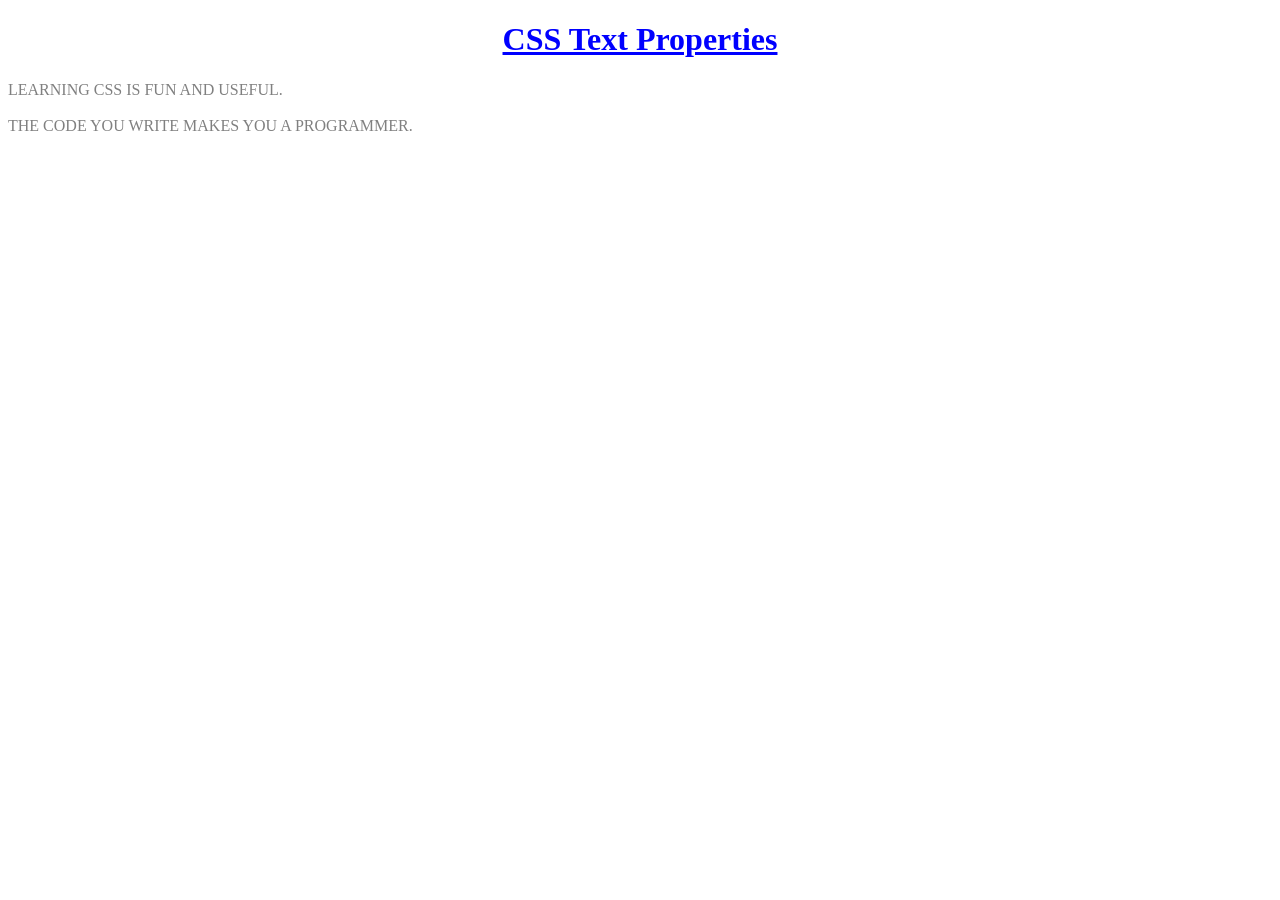
==== TextProperties/practiceTextProperties.html @ cef548f7 "second day of learning css" ====
<!DOCTYPE html>
<html lang="en">
<head>
    <meta charset="UTF-8">
    <meta name="viewport" content="width=device-width, initial-scale=1.0">
    <title>Document</title>
    <link rel="stylesheet" href="practiceTextProperties.css">
</head>
<body>
    
    <h1>CSS Text Properties</h1>

    <p>
        Learning CSS is fun and useful.
    </p>

    <p>
        The code you write makes you a programmer.
    </p>

</body>
</html>
---- TextProperties/practiceTextProperties.css ----
h1 {
    color: blue;
    text-align: center;
    text-decoration: underline;   
}

p {
    color: gray;
    line-height: 20px;
    text-transform: uppercase;
}
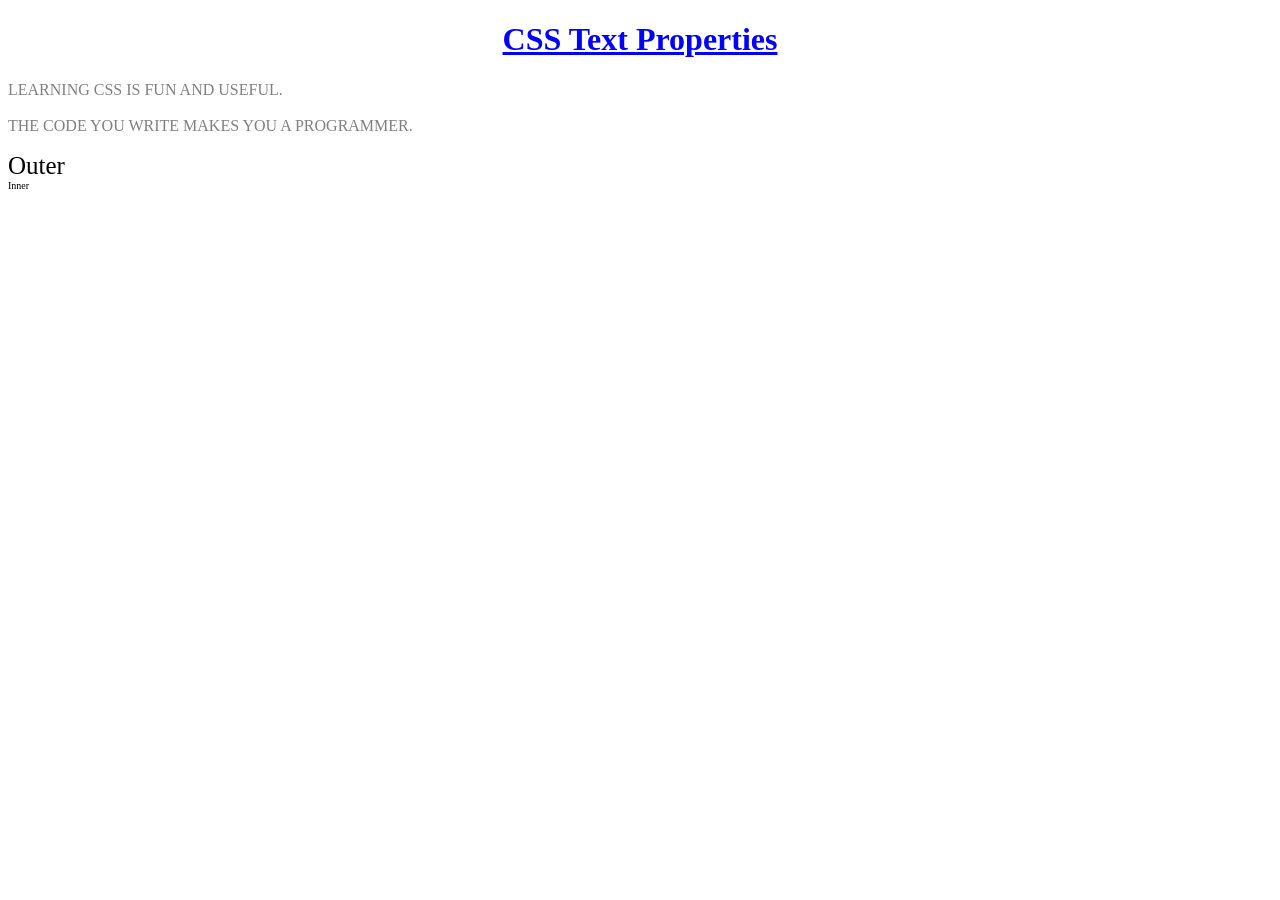
==== commit 0c4721da: "third day of css learning." ====
--- a/TextProperties/practiceTextProperties.html
+++ b/TextProperties/practiceTextProperties.html
@@ -8,7 +8,7 @@
 </head>
 <body>
     
-    <h1>CSS Text Properties</h1>
+    <h1>CSS text properties</h1>
 
     <p>
         Learning CSS is fun and useful.
@@ -18,5 +18,12 @@
         The code you write makes you a programmer.
     </p>
 
+    <div id="outer">
+        Outer
+        <div id="inner">
+            Inner
+        </div>
+    </div>
+
 </body>
 </html>
--- a/TextProperties/practiceTextProperties.css
+++ b/TextProperties/practiceTextProperties.css
@@ -1,11 +1,24 @@
+* {
+    font-family: 'Times New Roman', Times, serif;
+}
+
 h1 {
     color: blue;
     text-align: center;
     text-decoration: underline;   
+    text-transform: capitalize;
 }
 
 p {
     color: gray;
     line-height: 20px;
     text-transform: uppercase;
-}+}
+
+#outer {
+    font-size: 25px;
+}
+
+#inner {
+    font-size: 10px;
+}
